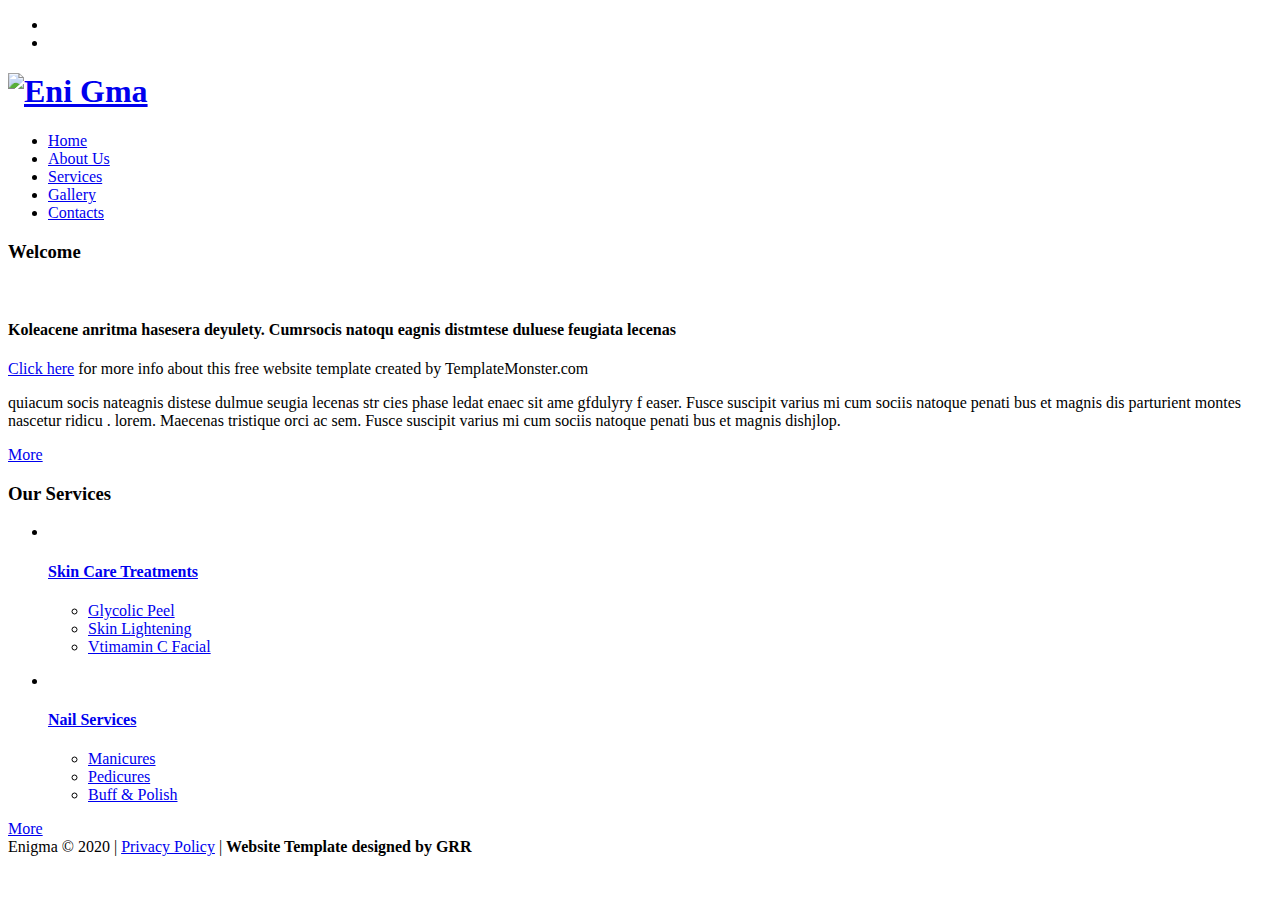
==== index-1.html @ 6b940027 "Update eliminacion de duplicado" ====
<!DOCTYPE html>
<html lang="en">
    <head>
    <title>About Us</title>
    <meta charset="utf-8">
    <meta name="description" content="Your description">
    <meta name="keywords" content="Your keywords">
    <meta name="author" content="Your name">
    <link rel="stylesheet" href="css/style.css">
    <link rel="icon" href="images/favicon.ico" type="image/x-icon">
    <link rel="shortcut icon" href="images/favicon.ico" type="image/x-icon" />
    <script src="js/jquery.js"></script>
    <script src="js/jquery-migrate-1.1.1.js"></script>
    <script src="js/bgstretcher.js"></script>
    <script>
	$(function(){
      //  Initialize Backgound Stretcher
      $('BODY').bgStretcher({
        images: ['images/Uñas Cuidadas.png'], 
		imageWidth: 1600, 
		imageHeight: 964, 
		resizeProportionally:true	
       });	
    });
    </script>

    </head>
    <body>
<div class="extra-block"> 
      <!--==============================row-top=================================-->
      <div class="row-top">
    <div class="main">
          <ul class="list-soc">
        <li><a href="#"><img alt="" src="images/soc-icon1.png"></a></li>
        <li><a href="#"><img alt="" src="images/soc-icon2.png"></a></li>
      </ul>
        </div>
  </div>
      
      <!--==============================header=================================-->
      
      <header>
    <div class="row-nav">
        <div class="main">
        <h1 class="logo"><a href="index.html"><img alt="Eni Gma" src="images/logo1.png"></a></h1>
        <nav>
           <ul class="menu">
            <li><a href="index.html">Home</a></li>
            <li class="current"><a href="index-1.html">About Us</a></li>
            <li><a href="index-2.html">Services</a></li>
            <li><a href="index-3.html">Gallery</a></li>
            <li><a href="index-4.html">Contacts</a></li>
          </ul>
        </nav>
        <div class="clear"></div>
      </div>
      </div>
  </header>
  <!--==============================content=================================-->
    <section id="content">
  
    <div class="main-block">
    <div class="container_12">
          <div class="wrapper border-vert">
        <article class="grid_5">
              <h3>Welcome</h3>
              <figure class="img-rounded"><img src="images/page2-img1.jpg" alt="" /> </figure>
              <h4>Koleacene anritma hasesera deyulety. Cumrsocis natoqu eagnis distmtese duluese feugiata lecenas </h4>
              <p><a href="http://blog.templatemonster.com/free-website-templates/ " class="link-1" rel="nofollow">Click here</a> for more info about this free website template created by TemplateMonster.com</p>
              <p>quiacum socis nateagnis distese dulmue seugia lecenas str cies phase ledat enaec sit ame  gfdulyry f easer.  Fusce suscipit varius mi cum sociis natoque penati bus et magnis dis parturient montes nascetur ridicu . lorem. Maecenas tristique orci ac sem.  Fusce suscipit varius mi cum sociis natoque penati bus et magnis dishjlop. </p>
              <a href="#" class="button">More</a> </article>
        <article class="grid_3 prefix_2">
              <h3>Our Services</h3>
              <ul class="list-services">
            <li>
                  <figure class="img-rounded1"><img src="images/page2-img2.jpg" alt="" /> </figure>
                  <h4><a href="#">Skin Care Treatments</a></h4>
                  <ul class="list">
                <li><a href="#">Glycolic Peel</a></li>
                <li><a href="#">Skin Lightening</a></li>
                <li><a href="#">Vtimamin C Facial</a></li>
              </ul>
             </li>
            <li>
                 <figure class="img-rounded1"><img src="images/page2-img3.jpg" alt="" /> </figure>
                  <h4><a href="#">Nail Services</a></h4>
                <ul class="list">
                <li><a href="#">Manicures</a></li>
                <li><a href="#">Pedicures</a></li>
                <li><a href="#">Buff &amp; Polish</a></li>
              </ul>
             </li>
          </ul>
        <a href="#" class="button">More</a> </article>
      </div>
     </div>
  </div>  
 </section> 
 
 </div>
<div class="block"> 
      <!--==============================footer================================-->
      <footer>
    <div class="main aligncenter">
          <div class="privacy">Enigma   &copy; 2020 <span>|</span> <a href="index-5.html" rel="nofollow">Privacy Policy</a> <span>|</span> <strong>Website Template designed by GRR</strong> </div>
        </div>
  </footer>
    </div>
</body>
</html>
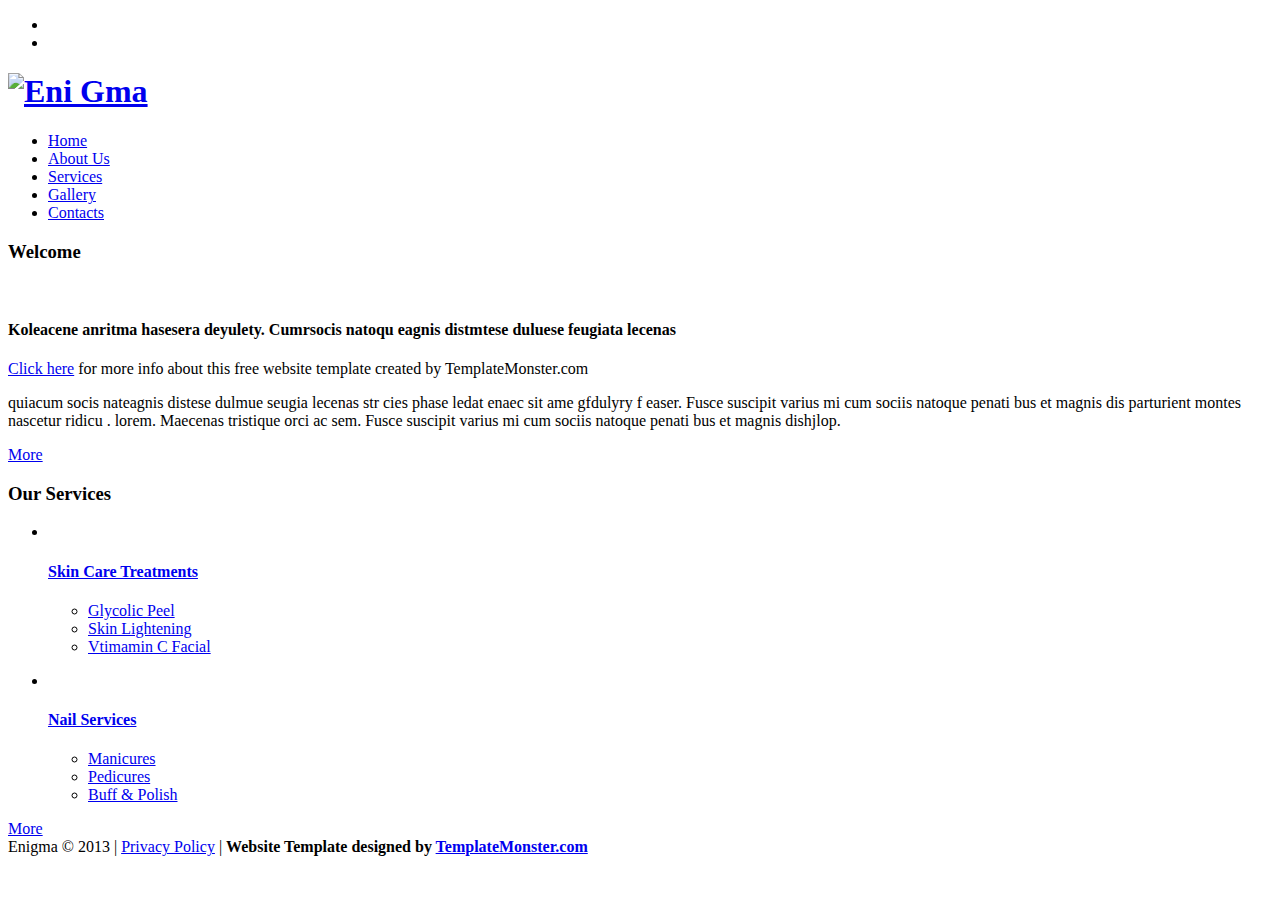
==== commit a3b3eb62: "commit modify" ====
--- a/index-1.html
+++ b/index-1.html
@@ -102,9 +102,9 @@
       <!--==============================footer================================-->
       <footer>
     <div class="main aligncenter">
-          <div class="privacy">Enigma   &copy; 2020 <span>|</span> <a href="index-5.html" rel="nofollow">Privacy Policy</a> <span>|</span> <strong>Website Template designed by GRR</strong> </div>
+          <div class="privacy">Enigma   &copy; 2013 <span>|</span> <a href="index-5.html" rel="nofollow">Privacy Policy</a> <span>|</span> <strong>Website Template designed by <a href="http://www.templatemonster.com">TemplateMonster.com</a></strong> </div>
         </div>
   </footer>
     </div>
 </body>
-</html>
+</html>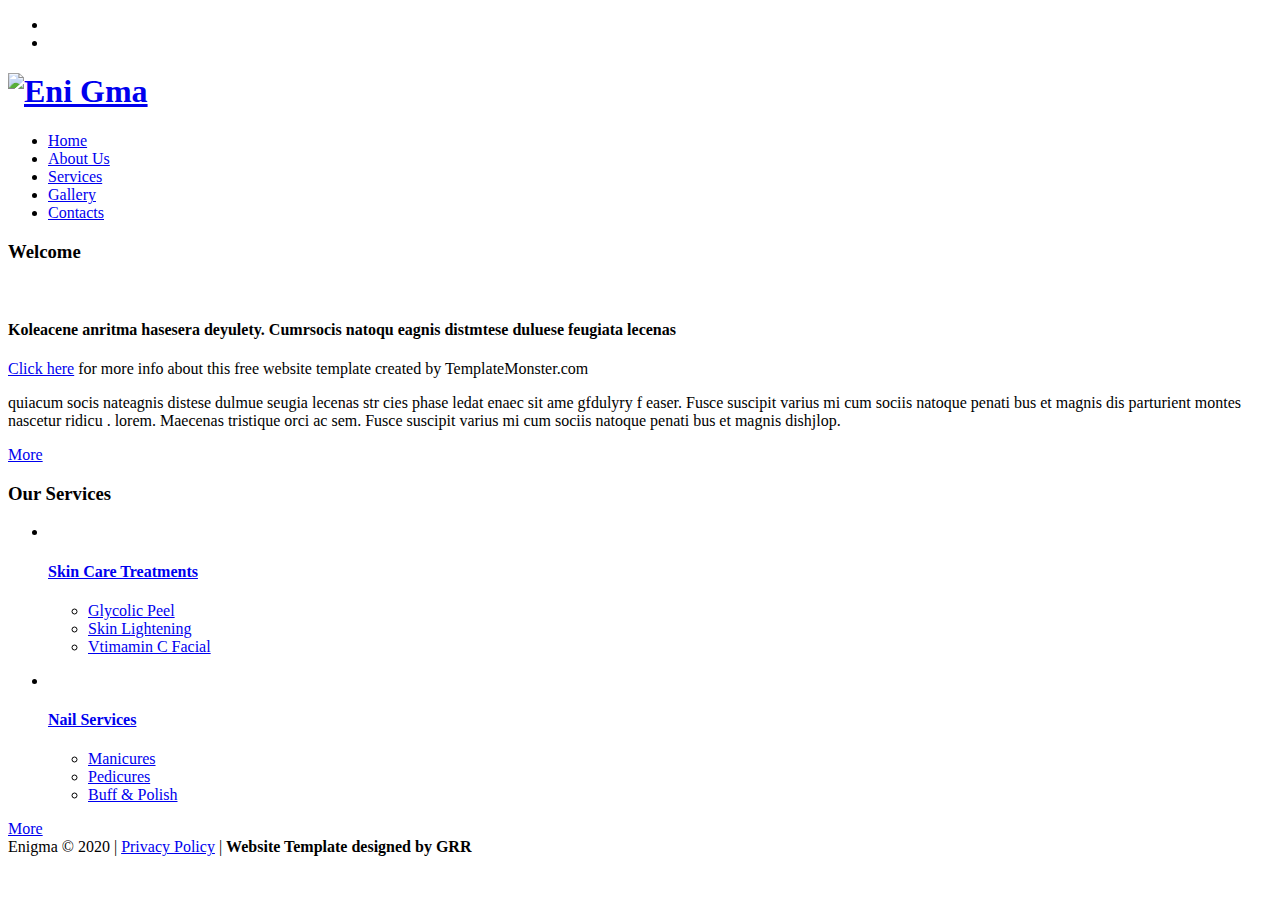
==== commit f86cf9d7: "commit modify 1" ====
--- a/index-1.html
+++ b/index-1.html
@@ -102,9 +102,9 @@
       <!--==============================footer================================-->
       <footer>
     <div class="main aligncenter">
-          <div class="privacy">Enigma   &copy; 2013 <span>|</span> <a href="index-5.html" rel="nofollow">Privacy Policy</a> <span>|</span> <strong>Website Template designed by <a href="http://www.templatemonster.com">TemplateMonster.com</a></strong> </div>
+          <div class="privacy">Enigma   &copy; 2020 <span>|</span> <a href="index-5.html" rel="nofollow">Privacy Policy</a> <span>|</span> <strong>Website Template designed by GRR</strong> </div>
         </div>
   </footer>
     </div>
 </body>
-</html>+</html>
